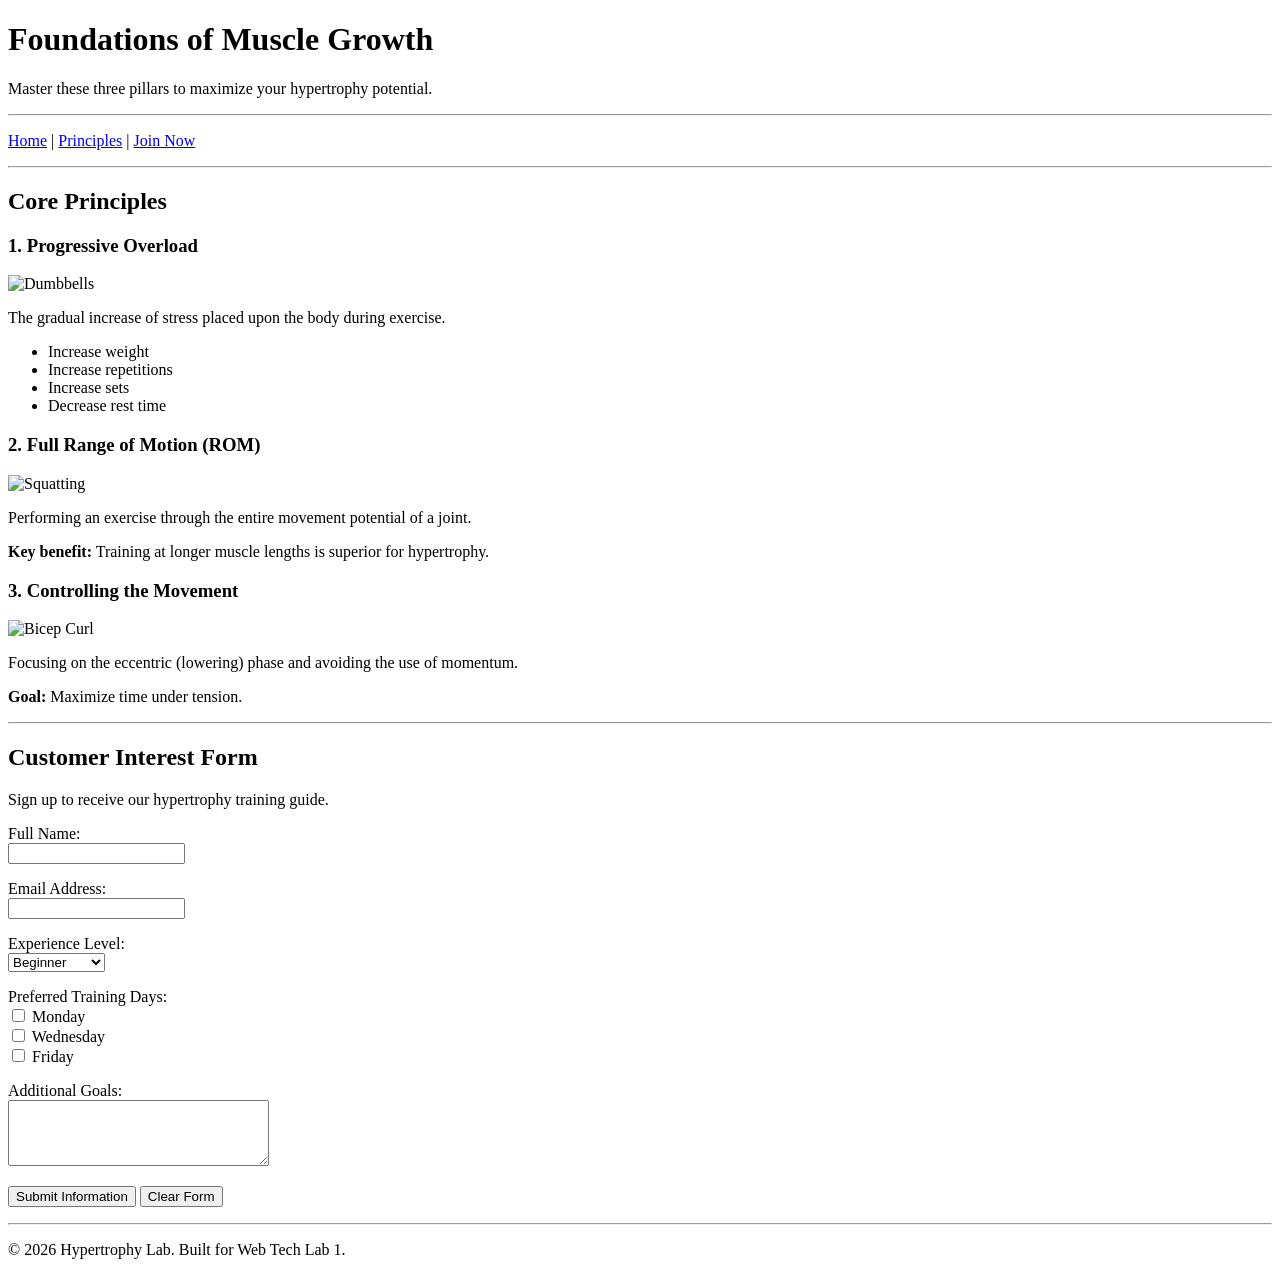
==== hypertrophy(HTML).html @ 02b8699c "Add HTML-only version of hypertrophy training page" ====
<!DOCTYPE html>
<html lang="en">
<head>
    <meta charset="UTF-8">
    <meta name="viewport" content="width=device-width, initial-scale=1">
    <meta http-equiv="X-UA-Compatible" content="IE=edge">
    <title>Hypertrophy Principles - HTML only</title>
</head>
<body>

    <header>
        <h1>Foundations of Muscle Growth</h1>
        <p>Master these three pillars to maximize your hypertrophy potential.</p>
        <hr>
        <nav>
            <p>
                <a href="index.html">Home</a> | 
                <a href="#principles">Principles</a> | 
                <a href="#join">Join Now</a>
            </p>
        </nav>
        <hr>
    </header>

    <main>
        <section id="principles">
            <h2>Core Principles</h2>

            <h3>1. Progressive Overload</h3>
            <img src="https://images.unsplash.com/photo-1517836357463-d25dfeac3438?w=300" alt="Dumbbells">
            <p>The gradual increase of stress placed upon the body during exercise.</p>
            <ul>
                <li>Increase weight</li>
                <li>Increase repetitions</li>
                <li>Increase sets</li>
                <li>Decrease rest time</li>
            </ul>

            <h3>2. Full Range of Motion (ROM)</h3>
            <img src="https://images.unsplash.com/photo-1534438327276-14e5300c3a48?w=300" alt="Squatting">
            <p>Performing an exercise through the entire movement potential of a joint.</p>
            <p><strong>Key benefit:</strong> Training at longer muscle lengths is superior for hypertrophy.</p>

            <h3>3. Controlling the Movement</h3>
            <img src="https://images.unsplash.com/photo-1581009146145-b5ef050c2e1e?w=300" alt="Bicep Curl">
            <p>Focusing on the eccentric (lowering) phase and avoiding the use of momentum.</p>
            <p><strong>Goal:</strong> Maximize time under tension.</p>
        </section>

        <hr>

        <section id="join">
            <h2>Customer Interest Form</h2>
            <p>Sign up to receive our hypertrophy training guide.</p>
            
            <form action="#" method="POST">
                <p>
                    <label for="name">Full Name:</label><br>
                    <input type="text" id="name" name="name" required>
                </p>
                
                <p>
                    <label for="email">Email Address:</label><br>
                    <input type="email" id="email" name="email" required>
                </p>
                
                <p>
                    <label for="level">Experience Level:</label><br>
                    <select id="level" name="level">
                        <option value="beginner">Beginner</option>
                        <option value="intermediate">Intermediate</option>
                        <option value="advanced">Advanced</option>
                    </select>
                </p>

                <p>
                    <label>Preferred Training Days:</label><br>
                    <input type="checkbox" id="mon" name="days" value="mon"> <label for="mon">Monday</label><br>
                    <input type="checkbox" id="wed" name="days" value="wed"> <label for="wed">Wednesday</label><br>
                    <input type="checkbox" id="fri" name="days" value="fri"> <label for="fri">Friday</label>
                </p>

                <p>
                    <label for="comments">Additional Goals:</label><br>
                    <textarea id="comments" name="comments" rows="4" cols="30"></textarea>
                </p>

                <p>
                    <button type="submit">Submit Information</button>
                    <button type="reset">Clear Form</button>
                </p>
            </form>
        </section>
    </main>

    <hr>
    
    <footer>
        <p>&copy; 2026 Hypertrophy Lab. Built for Web Tech Lab 1.</p>
    </footer>

</body>
</html>
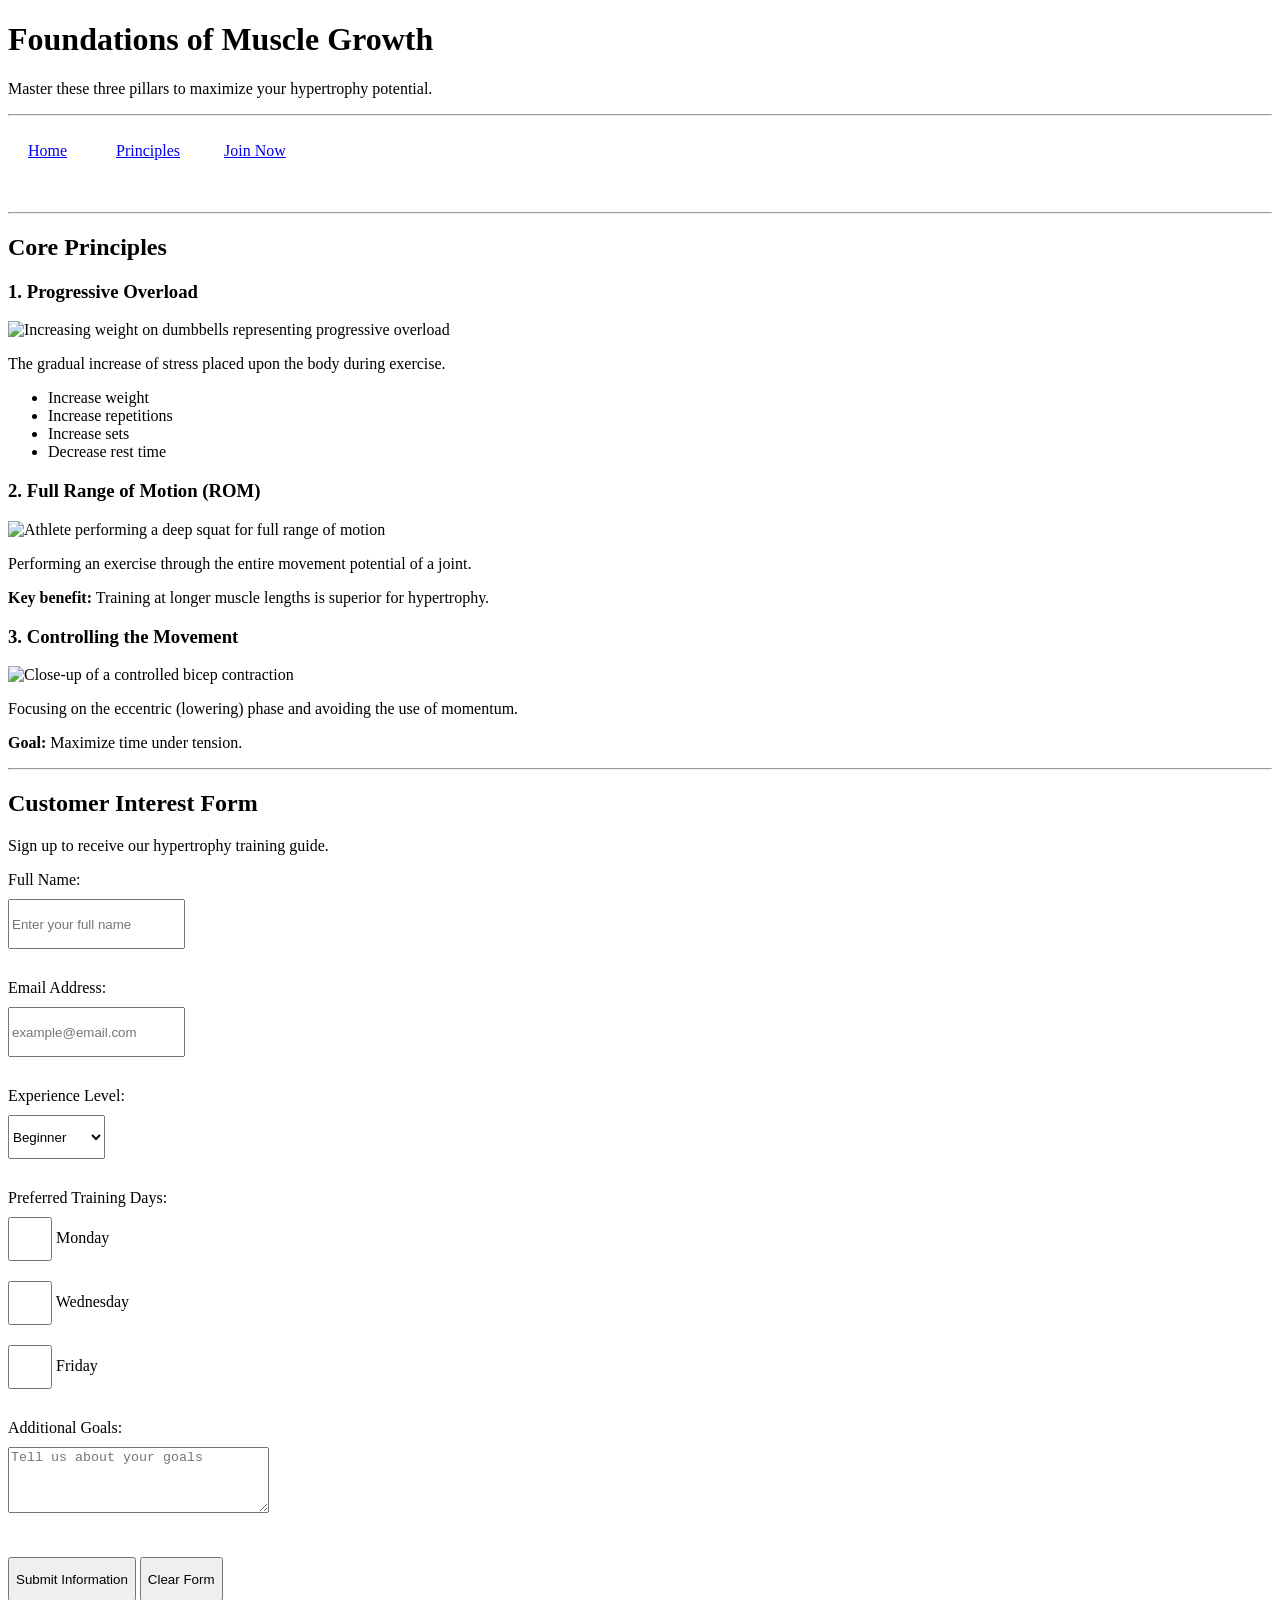
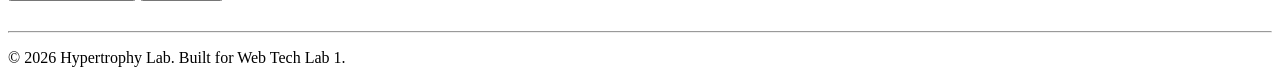
==== commit 89824679: "Fix accessibility issues: add button names, improve touch targets, and ensure natural tab order" ====
--- a/hypertrophy(HTML).html
+++ b/hypertrophy(HTML).html
@@ -5,6 +5,27 @@
     <meta name="viewport" content="width=device-width, initial-scale=1">
     <meta http-equiv="X-UA-Compatible" content="IE=edge">
     <title>Hypertrophy Principles - HTML only</title>
+    <style>
+        /* Minimal CSS to fix touch targets and spacing for accessibility */
+        button, input, select, textarea, a {
+            min-height: 44px; /* Minimum touch target size */
+            min-width: 44px;
+            margin: 10px 0;
+            display: inline-block;
+        }
+        nav a {
+            padding: 10px 15px;
+            margin: 0 5px;
+        }
+        form p {
+            margin-bottom: 20px;
+        }
+        input[type="checkbox"] {
+            width: 20px;
+            height: 20px;
+            vertical-align: middle;
+        }
+    </style>
 </head>
 <body>
 
@@ -12,10 +33,10 @@
         <h1>Foundations of Muscle Growth</h1>
         <p>Master these three pillars to maximize your hypertrophy potential.</p>
         <hr>
-        <nav>
+        <nav aria-label="Main Navigation">
             <p>
-                <a href="index.html">Home</a> | 
-                <a href="#principles">Principles</a> | 
+                <a href="index.html">Home</a>
+                <a href="#principles">Principles</a>
                 <a href="#join">Join Now</a>
             </p>
         </nav>
@@ -27,7 +48,7 @@
             <h2>Core Principles</h2>
 
             <h3>1. Progressive Overload</h3>
-            <img src="https://images.unsplash.com/photo-1517836357463-d25dfeac3438?w=300" alt="Dumbbells">
+            <img src="https://images.unsplash.com/photo-1517836357463-d25dfeac3438?w=300" alt="Increasing weight on dumbbells representing progressive overload">
             <p>The gradual increase of stress placed upon the body during exercise.</p>
             <ul>
                 <li>Increase weight</li>
@@ -37,12 +58,12 @@
             </ul>
 
             <h3>2. Full Range of Motion (ROM)</h3>
-            <img src="https://images.unsplash.com/photo-1534438327276-14e5300c3a48?w=300" alt="Squatting">
+            <img src="https://images.unsplash.com/photo-1534438327276-14e5300c3a48?w=300" alt="Athlete performing a deep squat for full range of motion">
             <p>Performing an exercise through the entire movement potential of a joint.</p>
             <p><strong>Key benefit:</strong> Training at longer muscle lengths is superior for hypertrophy.</p>
 
             <h3>3. Controlling the Movement</h3>
-            <img src="https://images.unsplash.com/photo-1581009146145-b5ef050c2e1e?w=300" alt="Bicep Curl">
+            <img src="https://images.unsplash.com/photo-1581009146145-b5ef050c2e1e?w=300" alt="Close-up of a controlled bicep contraction">
             <p>Focusing on the eccentric (lowering) phase and avoiding the use of momentum.</p>
             <p><strong>Goal:</strong> Maximize time under tension.</p>
         </section>
@@ -56,12 +77,12 @@
             <form action="#" method="POST">
                 <p>
                     <label for="name">Full Name:</label><br>
-                    <input type="text" id="name" name="name" required>
+                    <input type="text" id="name" name="name" required placeholder="Enter your full name">
                 </p>
                 
                 <p>
                     <label for="email">Email Address:</label><br>
-                    <input type="email" id="email" name="email" required>
+                    <input type="email" id="email" name="email" required placeholder="example@email.com">
                 </p>
                 
                 <p>
@@ -82,12 +103,12 @@
 
                 <p>
                     <label for="comments">Additional Goals:</label><br>
-                    <textarea id="comments" name="comments" rows="4" cols="30"></textarea>
+                    <textarea id="comments" name="comments" rows="4" cols="30" placeholder="Tell us about your goals"></textarea>
                 </p>
 
                 <p>
-                    <button type="submit">Submit Information</button>
-                    <button type="reset">Clear Form</button>
+                    <button type="submit" aria-label="Submit Information Form">Submit Information</button>
+                    <button type="reset" aria-label="Reset Form Fields">Clear Form</button>
                 </p>
             </form>
         </section>
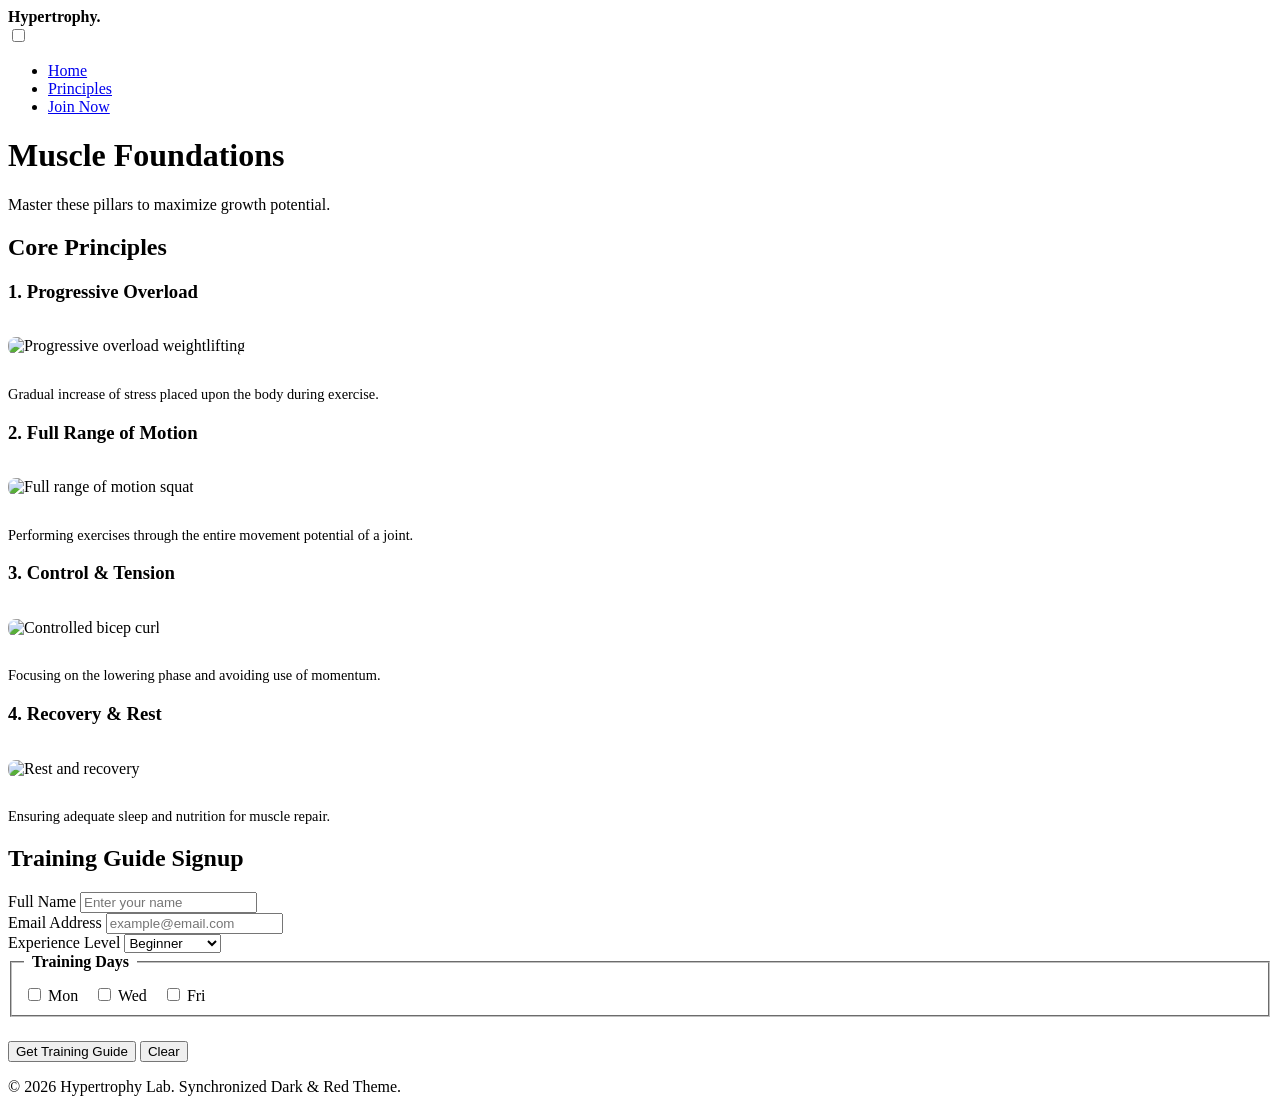
==== commit 9ac48cce: "changing color to match contract requirement" ====
--- a/hypertrophy(HTML).html
+++ b/hypertrophy(HTML).html
@@ -4,121 +4,105 @@
     <meta charset="UTF-8">
     <meta name="viewport" content="width=device-width, initial-scale=1">
     <meta http-equiv="X-UA-Compatible" content="IE=edge">
-    <title>Hypertrophy Principles - HTML only</title>
-    <style>
-        /* Minimal CSS to fix touch targets and spacing for accessibility */
-        button, input, select, textarea, a {
-            min-height: 44px; /* Minimum touch target size */
-            min-width: 44px;
-            margin: 10px 0;
-            display: inline-block;
-        }
-        nav a {
-            padding: 10px 15px;
-            margin: 0 5px;
-        }
-        form p {
-            margin-bottom: 20px;
-        }
-        input[type="checkbox"] {
-            width: 20px;
-            height: 20px;
-            vertical-align: middle;
-        }
-    </style>
+    <title>Hypertrophy Principles - Dark & Red</title>
+    <link rel="stylesheet" href="styles.css">
 </head>
 <body>
 
-    <header>
-        <h1>Foundations of Muscle Growth</h1>
-        <p>Master these three pillars to maximize your hypertrophy potential.</p>
-        <hr>
-        <nav aria-label="Main Navigation">
-            <p>
-                <a href="index.html">Home</a>
-                <a href="#principles">Principles</a>
-                <a href="#join">Join Now</a>
-            </p>
-        </nav>
-        <hr>
-    </header>
+    <!-- Standardized Navigation Sync with Index -->
+    <nav>
+        <div class="nav-brand"><b>Hypertrophy.</b></div>
+        <input type="checkbox" id="nav-toggle" class="nav-toggle">
+        <label for="nav-toggle" class="nav-toggle-label"><span></span></label>
+        <ul class="nav-links">
+            <li><a href="index.html">Home</a></li>
+            <li><a href="#principles">Principles</a></li>
+            <li><a href="#join">Join Now</a></li>
+        </ul>
+    </nav>
+
+    <!-- Header / Hero Branding -->
+    <div class="hero">
+        <h1>Muscle Foundations</h1>
+        <p>Master these pillars to maximize growth potential.</p>
+    </div>
 
     <main>
+        <!-- Core Principles Grid -->
         <section id="principles">
             <h2>Core Principles</h2>
+            <div class="grid-container grid-4">
+                <article class="card">
+                    <h3>1. Progressive Overload</h3>
+                    <img src="https://images.unsplash.com/photo-1517836357463-d25dfeac3438?w=300" alt="Progressive overload weightlifting" style="width:100%; height:150px; object-fit:cover; border-radius:8px; margin:1rem 0;">
+                    <p style="font-size:0.9rem; color:var(--text-dim);">Gradual increase of stress placed upon the body during exercise.</p>
+                </article>
 
-            <h3>1. Progressive Overload</h3>
-            <img src="https://images.unsplash.com/photo-1517836357463-d25dfeac3438?w=300" alt="Increasing weight on dumbbells representing progressive overload">
-            <p>The gradual increase of stress placed upon the body during exercise.</p>
-            <ul>
-                <li>Increase weight</li>
-                <li>Increase repetitions</li>
-                <li>Increase sets</li>
-                <li>Decrease rest time</li>
-            </ul>
+                <article class="card">
+                    <h3>2. Full Range of Motion</h3>
+                    <img src="https://images.unsplash.com/photo-1534438327276-14e5300c3a48?w=300" alt="Full range of motion squat" style="width:100%; height:150px; object-fit:cover; border-radius:8px; margin:1rem 0;">
+                    <p style="font-size:0.9rem; color:var(--text-dim);">Performing exercises through the entire movement potential of a joint.</p>
+                </article>
 
-            <h3>2. Full Range of Motion (ROM)</h3>
-            <img src="https://images.unsplash.com/photo-1534438327276-14e5300c3a48?w=300" alt="Athlete performing a deep squat for full range of motion">
-            <p>Performing an exercise through the entire movement potential of a joint.</p>
-            <p><strong>Key benefit:</strong> Training at longer muscle lengths is superior for hypertrophy.</p>
+                <article class="card">
+                    <h3>3. Control & Tension</h3>
+                    <img src="https://images.unsplash.com/photo-1581009146145-b5ef050c2e1e?w=300" alt="Controlled bicep curl" style="width:100%; height:150px; object-fit:cover; border-radius:8px; margin:1rem 0;">
+                    <p style="font-size:0.9rem; color:var(--text-dim);">Focusing on the lowering phase and avoiding use of momentum.</p>
+                </article>
 
-            <h3>3. Controlling the Movement</h3>
-            <img src="https://images.unsplash.com/photo-1581009146145-b5ef050c2e1e?w=300" alt="Close-up of a controlled bicep contraction">
-            <p>Focusing on the eccentric (lowering) phase and avoiding the use of momentum.</p>
-            <p><strong>Goal:</strong> Maximize time under tension.</p>
+                <article class="card">
+                    <h3>4. Recovery & Rest</h3>
+                    <img src="https://images.unsplash.com/photo-1544367567-0f2fcb009e0b?w=300" alt="Rest and recovery" style="width:100%; height:150px; object-fit:cover; border-radius:8px; margin:1rem 0;">
+                    <p style="font-size:0.9rem; color:var(--text-dim);">Ensuring adequate sleep and nutrition for muscle repair.</p>
+                </article>
+            </div>
         </section>
 
-        <hr>
+        <!-- Themed Form Section -->
+        <section id="join">
+            <h2>Training Guide Signup</h2>
+            <div class="card">
+                <form action="#" method="POST">
+                    <div>
+                        <label for="name">Full Name</label>
+                        <input type="text" id="name" name="name" required placeholder="Enter your name">
+                    </div>
+                    
+                    <div>
+                        <label for="email">Email Address</label>
+                        <input type="email" id="email" name="email" required placeholder="example@email.com">
+                    </div>
+                    
+                    <div>
+                        <label for="level">Experience Level</label>
+                        <select id="level" name="level">
+                            <option value="beginner">Beginner</option>
+                            <option value="intermediate">Intermediate</option>
+                            <option value="advanced">Advanced</option>
+                        </select>
+                    </div>
 
-        <section id="join">
-            <h2>Customer Interest Form</h2>
-            <p>Sign up to receive our hypertrophy training guide.</p>
-            
-            <form action="#" method="POST">
-                <p>
-                    <label for="name">Full Name:</label><br>
-                    <input type="text" id="name" name="name" required placeholder="Enter your full name">
-                </p>
-                
-                <p>
-                    <label for="email">Email Address:</label><br>
-                    <input type="email" id="email" name="email" required placeholder="example@email.com">
-                </p>
-                
-                <p>
-                    <label for="level">Experience Level:</label><br>
-                    <select id="level" name="level">
-                        <option value="beginner">Beginner</option>
-                        <option value="intermediate">Intermediate</option>
-                        <option value="advanced">Advanced</option>
-                    </select>
-                </p>
+                    <fieldset>
+                        <legend style="color:var(--accent-white); font-weight:bold; padding:0 0.5rem;">Training Days</legend>
+                        <div style="display:flex; gap:1rem; margin-top:0.5rem;">
+                            <label><input type="checkbox" name="days" value="mon" style="width:auto;"> Mon</label>
+                            <label><input type="checkbox" name="days" value="wed" style="width:auto;"> Wed</label>
+                            <label><input type="checkbox" name="days" value="fri" style="width:auto;"> Fri</label>
+                        </div>
+                    </fieldset>
 
-                <p>
-                    <label>Preferred Training Days:</label><br>
-                    <input type="checkbox" id="mon" name="days" value="mon"> <label for="mon">Monday</label><br>
-                    <input type="checkbox" id="wed" name="days" value="wed"> <label for="wed">Wednesday</label><br>
-                    <input type="checkbox" id="fri" name="days" value="fri"> <label for="fri">Friday</label>
-                </p>
-
-                <p>
-                    <label for="comments">Additional Goals:</label><br>
-                    <textarea id="comments" name="comments" rows="4" cols="30" placeholder="Tell us about your goals"></textarea>
-                </p>
-
-                <p>
-                    <button type="submit" aria-label="Submit Information Form">Submit Information</button>
-                    <button type="reset" aria-label="Reset Form Fields">Clear Form</button>
-                </p>
-            </form>
+                    <div style="margin-top:1.5rem;">
+                        <button type="submit" class="btn-primary">Get Training Guide</button>
+                        <button type="reset" class="btn-secondary">Clear</button>
+                    </div>
+                </form>
+            </div>
         </section>
     </main>
-
-    <hr>
     
     <footer>
-        <p>&copy; 2026 Hypertrophy Lab. Built for Web Tech Lab 1.</p>
+        <p>&copy; 2026 Hypertrophy Lab. Synchronized Dark & Red Theme.</p>
     </footer>
 
 </body>
-</html>+</html>
